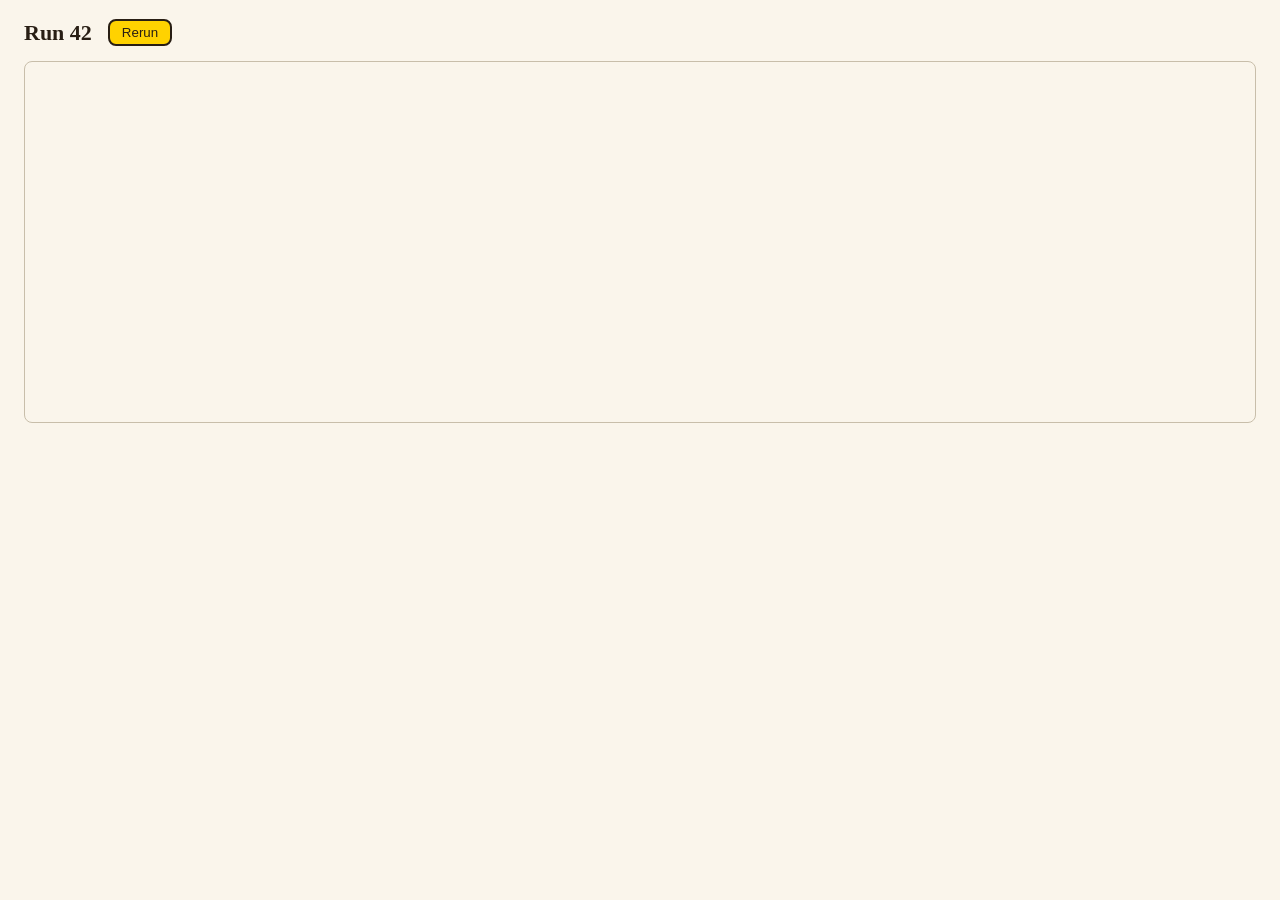
==== testdata/boxpage/index.html @ 48764098 "Test file boxes on a page of another app The browser journey "boxes on another page" serves testdata" ====
<!doctype html>
<html lang="en">
<head>
<meta charset="utf-8">
<title>Another app</title>
<link rel="stylesheet" href="/kijk/viewer.css">
<style>
  body { margin: 0; padding: 16px 24px; background: rgb(250, 245, 235); color: rgb(40, 30, 20); font: 15px/1.5 Georgia, serif; }
  button { background: rgb(255, 210, 0); color: rgb(40, 30, 20); border: 2px solid rgb(40, 30, 20); border-radius: 8px; padding: 4px 12px; }
  .bar { display: flex; align-items: center; gap: 16px; margin-bottom: 12px; }
  .bar h1 { margin: 0; font-size: 22px; }
  #layout { margin-left: auto; }
  #boxes { display: flex; flex-direction: column; height: 360px; border: 1px solid rgb(200, 190, 170); border-radius: 8px; overflow: hidden; }
</style>
</head>
<body>
<div class="bar">
  <h1>Run 42</h1>
  <button id="own" type="button">Rerun</button>
  <span class="kijk" id="layout"></span>
</div>
<section class="kijk" id="boxes"></section>
<script type="module" src="host.js"></script>
</body>
</html>
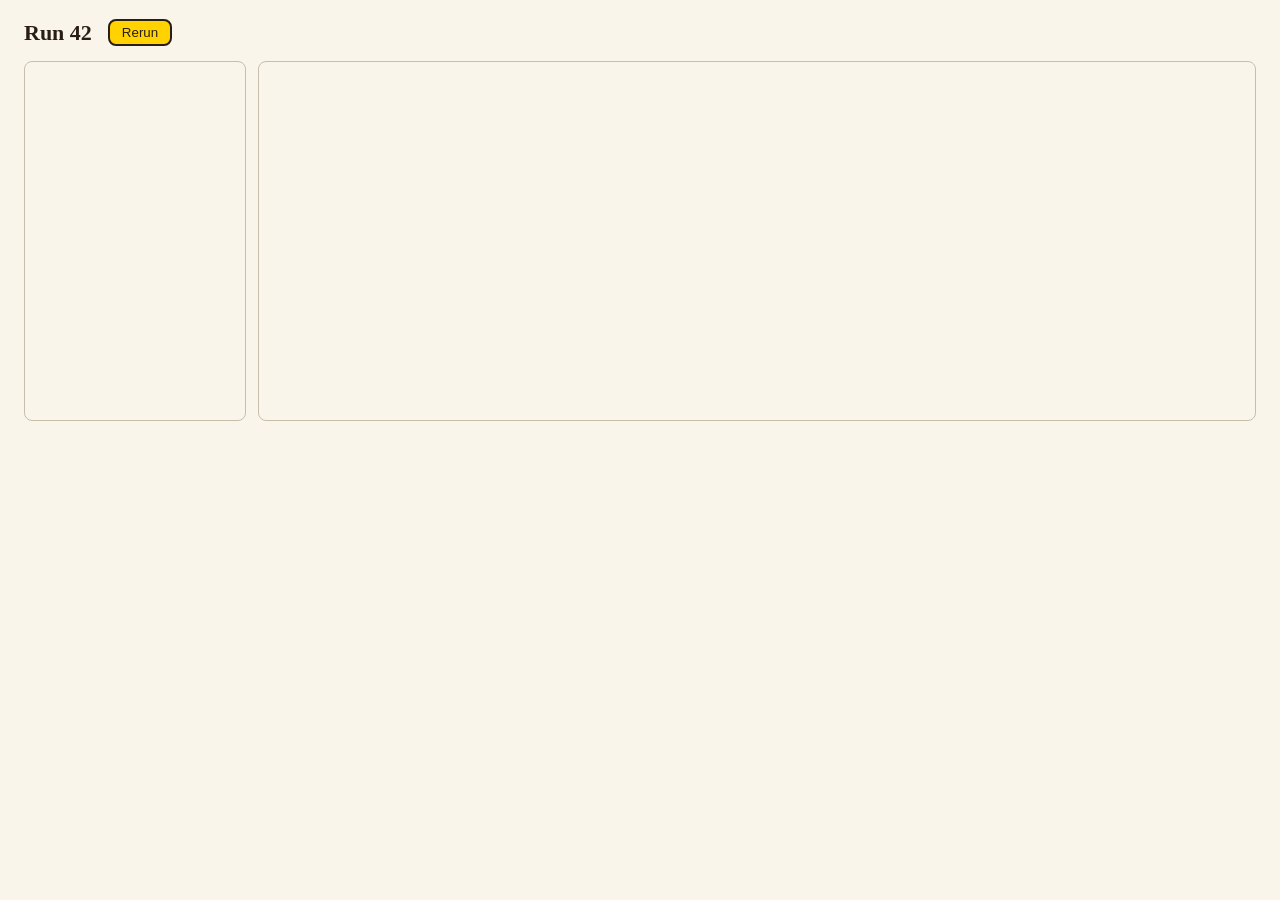
==== commit 0e155265: "Show the file list beside the boxes on another page The journey "boxes on another page" draws the fi" ====
--- a/testdata/boxpage/index.html
+++ b/testdata/boxpage/index.html
@@ -10,7 +10,9 @@
   .bar { display: flex; align-items: center; gap: 16px; margin-bottom: 12px; }
   .bar h1 { margin: 0; font-size: 22px; }
   #layout { margin-left: auto; }
-  #boxes { display: flex; flex-direction: column; height: 360px; border: 1px solid rgb(200, 190, 170); border-radius: 8px; overflow: hidden; }
+  .run { display: flex; gap: 12px; height: 360px; }
+  #files { flex: none; width: 220px; padding: 4px 0; overflow: auto; border: 1px solid rgb(200, 190, 170); border-radius: 8px; }
+  #boxes { flex: 1; min-width: 0; display: flex; flex-direction: column; border: 1px solid rgb(200, 190, 170); border-radius: 8px; overflow: hidden; }
 </style>
 </head>
 <body>
@@ -19,7 +21,10 @@
   <button id="own" type="button">Rerun</button>
   <span class="kijk" id="layout"></span>
 </div>
-<section class="kijk" id="boxes"></section>
+<div class="run">
+  <nav class="kijk" id="files"></nav>
+  <section class="kijk" id="boxes"></section>
+</div>
 <script type="module" src="host.js"></script>
 </body>
 </html>
